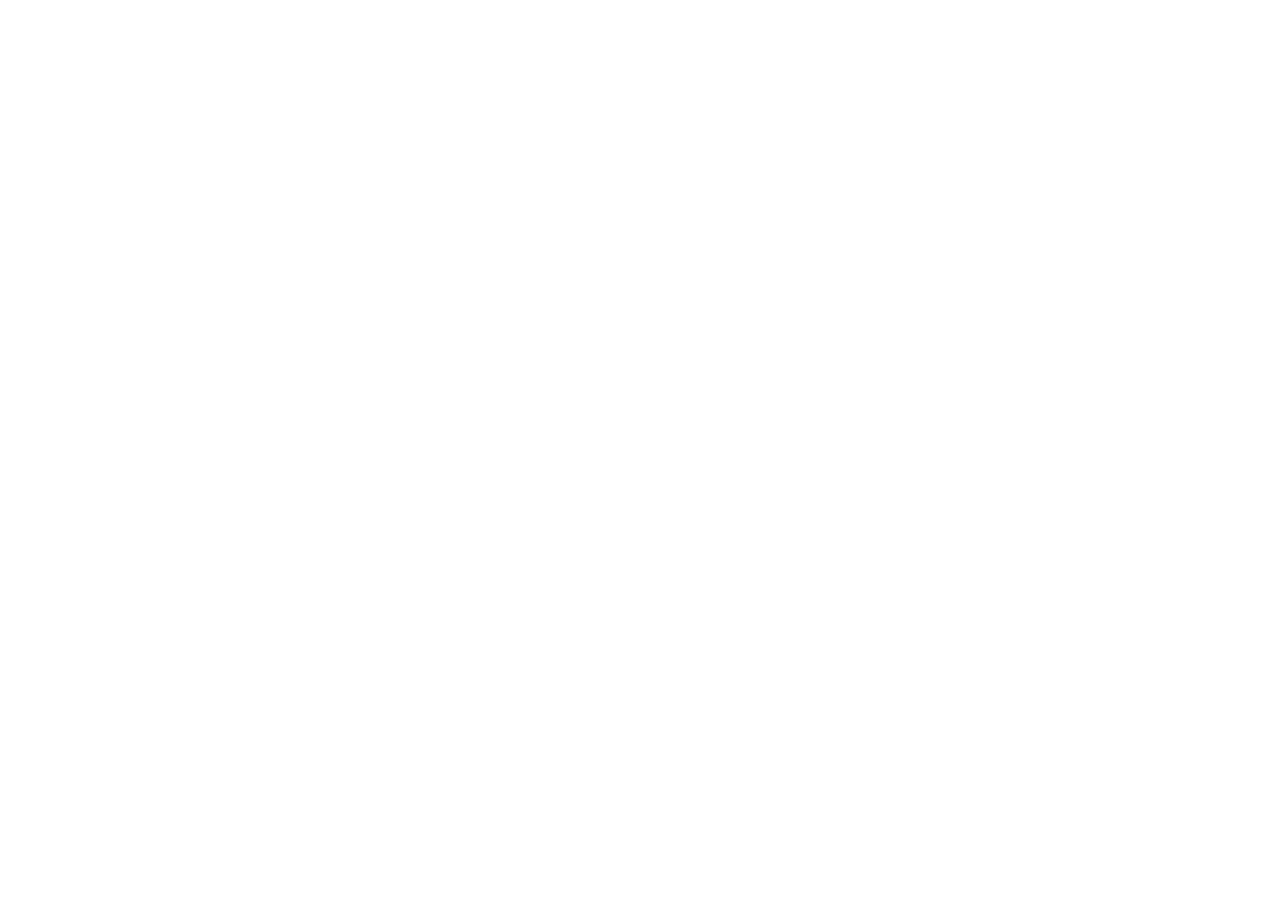
==== index.html @ cb414994 "Added comments" ====
<!DOCTYPE html>
<html lang="en">
<head>
	<meta charset="utf-8">
	<meta name="viewport" content="width=device-width, initial-scale=1.0">
	<style type="text/css">
	body {
		font-family: 'Ubuntu', sans-serif;
	}
	.gbox {
		font-size: 8pt;
	}
	</style>
	<link href='http://fonts.googleapis.com/css?family=Ubuntu' rel='stylesheet' type='text/css'>
	<script	src="https://maps.googleapis.com/maps/api/js?key=AIzaSyAEHQbCSMxhU3UJbFnsCOUxOqwTffy0gQs&sensor=false&libraries=weather"></script>
	<script src="https://ajax.googleapis.com/ajax/libs/jquery/1.9.1/jquery.min.js"></script>
	<script type="text/javascript">
	function initialize() {
		var mapOptions = {
			center: new google.maps.LatLng(7.4673, -67.0235),
			zoom: 5,
			mapTypeId: google.maps.MapTypeId.ROADMAP,
			disableDefaultUI: false,
		};
		var map = new google.maps.Map(document.getElementById("map-canvas"),
			mapOptions);

		var weatherLayer = new google.maps.weather.WeatherLayer({
			temperatureUnits: google.maps.weather.TemperatureUnit.CELSIUS
		});
		weatherLayer.setMap(map);

		var cloudLayer = new google.maps.weather.CloudLayer();
		cloudLayer.setMap(map);

		var jsonMarkers = (function () {
			var jsonMarkers = null;
			$.ajax({
				'async': false,
				'global': false,
				'url': 'json.php',
				'dataType': "json",
				'success': function (data) {
					jsonMarkers = data;
				}
			});
			return jsonMarkers;
		})(); 

		console.log(jsonMarkers);

		for (index in jsonMarkers) addMarker(jsonMarkers[index]);

			function addMarker(data) {
			// Create the marker
			var marker = new google.maps.Marker({
				position: new google.maps.LatLng(data.latitude, data.longitude),
				map: map,
				title: data.callsign,
				icon: 'red_dot.png'
			});

			var contentString = '<div class="gbox">'+
				'<h3>'+ data.callsign +'</h3>'+
				'<b>Capit&#225;n: </b>' + data.realname + '<br>' +
				'<b>Equipo: </b>' + data.planned_aircraft + '<br>' +
				'<b>Salida: </b>' + data.planned_depairport + '<br>' +
				'<b>Salida: </b>' + data.planned_destairport + '<br>' +
				'</div>';

			var infowindow = new google.maps.InfoWindow({
				content: contentString,
				maxWidth: 350
			});

			google.maps.event.addListener(marker, 'click', function() {
				infowindow.open(map,marker);
			});
		}

	}

	google.maps.event.addDomListener(window, 'load', initialize);
	</script>
</head>
<body>
	<div id="map-canvas" style="width: 960px; height: 400px"></div>
</body>
</html>
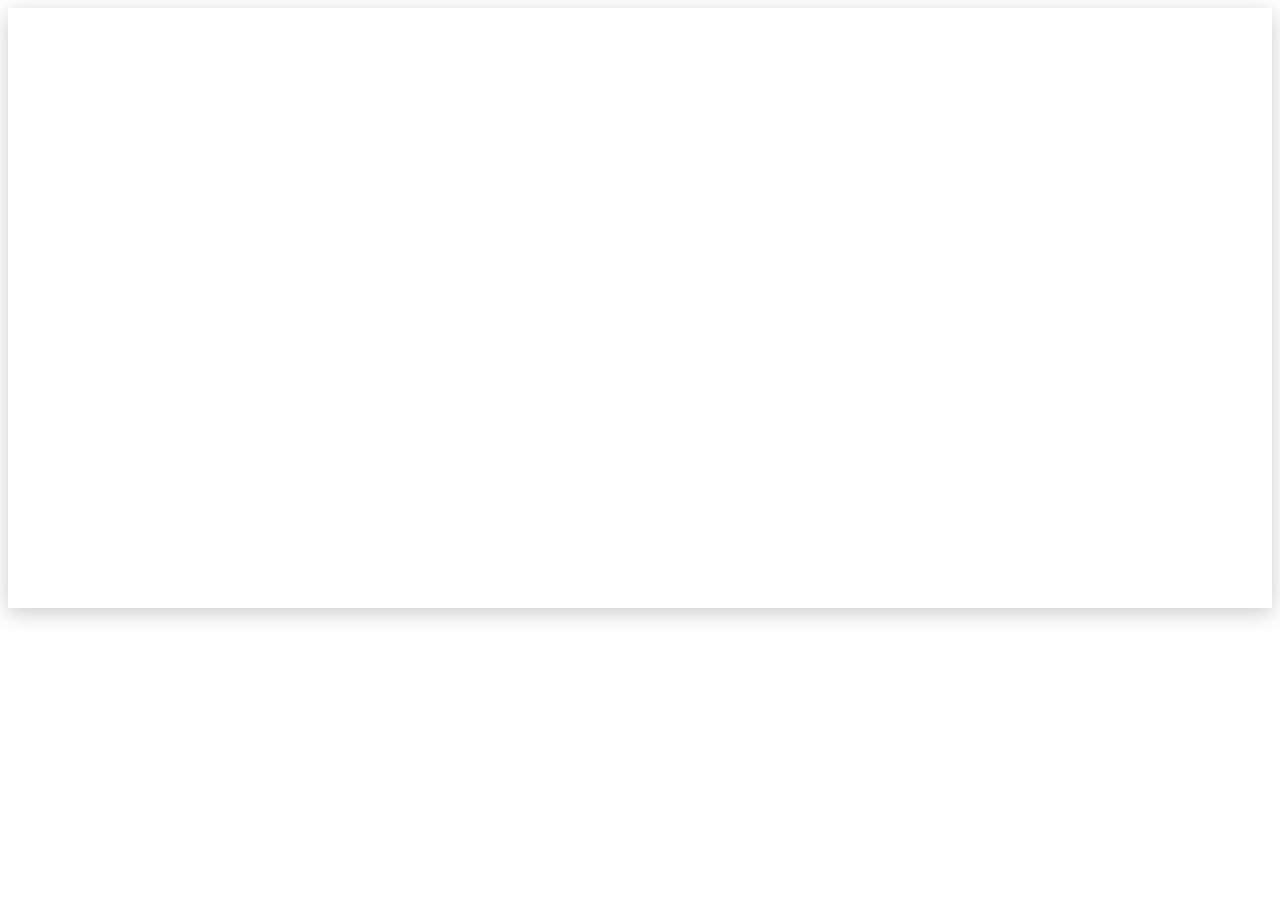
==== commit 7395f617: "removing API" ====
--- a/index.html
+++ b/index.html
@@ -1,89 +1,29 @@
 <!DOCTYPE html>
-<html lang="en">
+<html>
 <head>
+	<title>VATSIM ONLINE GOOGLE MAP</title>
 	<meta charset="utf-8">
-	<meta name="viewport" content="width=device-width, initial-scale=1.0">
+	<script src="https://ajax.googleapis.com/ajax/libs/jquery/1.12.4/jquery.min.js"></script>
+	<script src="//maps.googleapis.com/maps/api/js?key=API&sensor=false&libraries=weather"></script>
+	<script src="//cdnjs.cloudflare.com/ajax/libs/gmaps.js/0.4.24/gmaps.min.js"></script>
+	<script src="javascript.js"></script>
+	<link href="//fonts.googleapis.com/css?family=Ubuntu"rel="stylesheet" type="text/css" />
 	<style type="text/css">
-	body {
-		font-family: 'Ubuntu', sans-serif;
-	}
-	.gbox {
-		font-size: 8pt;
-	}
+		body {
+			font-family: 'Ubuntu', sans-serif;
+		}
+		#map {
+			display: block;
+			width: 100%;
+			height: 600px;
+			margin: 0 auto;
+			-moz-box-shadow: 0px 5px 20px #ccc;
+			-webkit-box-shadow: 0px 5px 20px #ccc;
+			box-shadow: 0px 5px 20px #ccc;
+		}
 	</style>
-	<link href='http://fonts.googleapis.com/css?family=Ubuntu' rel='stylesheet' type='text/css'>
-	<script	src="https://maps.googleapis.com/maps/api/js?key=AIzaSyAEHQbCSMxhU3UJbFnsCOUxOqwTffy0gQs&sensor=false&libraries=weather"></script>
-	<script src="https://ajax.googleapis.com/ajax/libs/jquery/1.9.1/jquery.min.js"></script>
-	<script type="text/javascript">
-	function initialize() {
-		var mapOptions = {
-			center: new google.maps.LatLng(7.4673, -67.0235),
-			zoom: 5,
-			mapTypeId: google.maps.MapTypeId.ROADMAP,
-			disableDefaultUI: false,
-		};
-		var map = new google.maps.Map(document.getElementById("map-canvas"),
-			mapOptions);
-
-		var weatherLayer = new google.maps.weather.WeatherLayer({
-			temperatureUnits: google.maps.weather.TemperatureUnit.CELSIUS
-		});
-		weatherLayer.setMap(map);
-
-		var cloudLayer = new google.maps.weather.CloudLayer();
-		cloudLayer.setMap(map);
-
-		var jsonMarkers = (function () {
-			var jsonMarkers = null;
-			$.ajax({
-				'async': false,
-				'global': false,
-				'url': 'json.php',
-				'dataType': "json",
-				'success': function (data) {
-					jsonMarkers = data;
-				}
-			});
-			return jsonMarkers;
-		})(); 
-
-		console.log(jsonMarkers);
-
-		for (index in jsonMarkers) addMarker(jsonMarkers[index]);
-
-			function addMarker(data) {
-			// Create the marker
-			var marker = new google.maps.Marker({
-				position: new google.maps.LatLng(data.latitude, data.longitude),
-				map: map,
-				title: data.callsign,
-				icon: 'red_dot.png'
-			});
-
-			var contentString = '<div class="gbox">'+
-				'<h3>'+ data.callsign +'</h3>'+
-				'<b>Capit&#225;n: </b>' + data.realname + '<br>' +
-				'<b>Equipo: </b>' + data.planned_aircraft + '<br>' +
-				'<b>Salida: </b>' + data.planned_depairport + '<br>' +
-				'<b>Salida: </b>' + data.planned_destairport + '<br>' +
-				'</div>';
-
-			var infowindow = new google.maps.InfoWindow({
-				content: contentString,
-				maxWidth: 350
-			});
-
-			google.maps.event.addListener(marker, 'click', function() {
-				infowindow.open(map,marker);
-			});
-		}
-
-	}
-
-	google.maps.event.addDomListener(window, 'load', initialize);
-	</script>
 </head>
 <body>
-	<div id="map-canvas" style="width: 960px; height: 400px"></div>
+	<div id="map"></div>
 </body>
 </html>
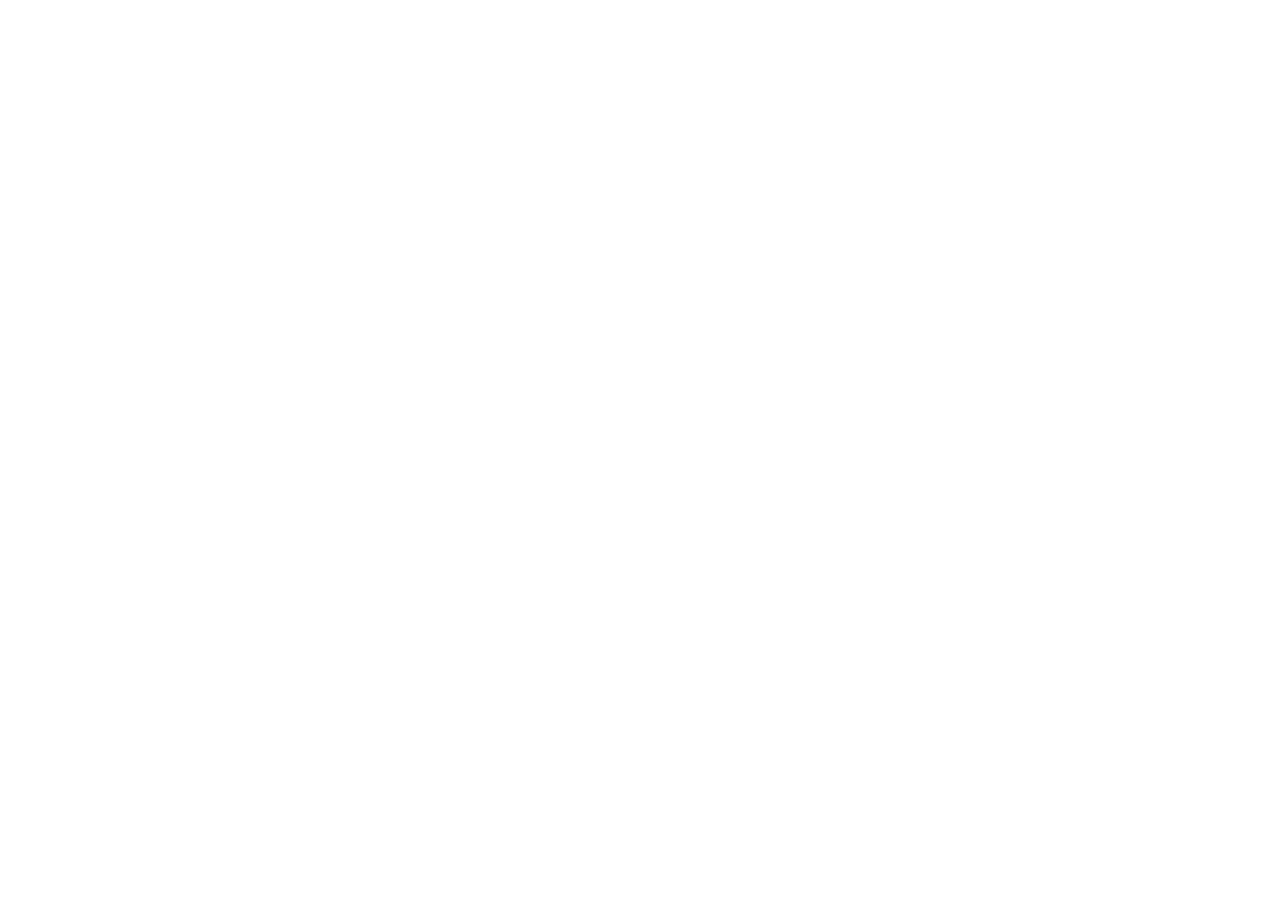
==== commit 4c2d18ce: "Merge pull request #3 from igastatus/patch-1" ====
--- a/index.html
+++ b/index.html
@@ -14,8 +14,8 @@
 		}
 		#map {
 			display: block;
-			width: 100%;
-			height: 600px;
+			width: auto;
+			height: auto;
 			margin: 0 auto;
 			-moz-box-shadow: 0px 5px 20px #ccc;
 			-webkit-box-shadow: 0px 5px 20px #ccc;
